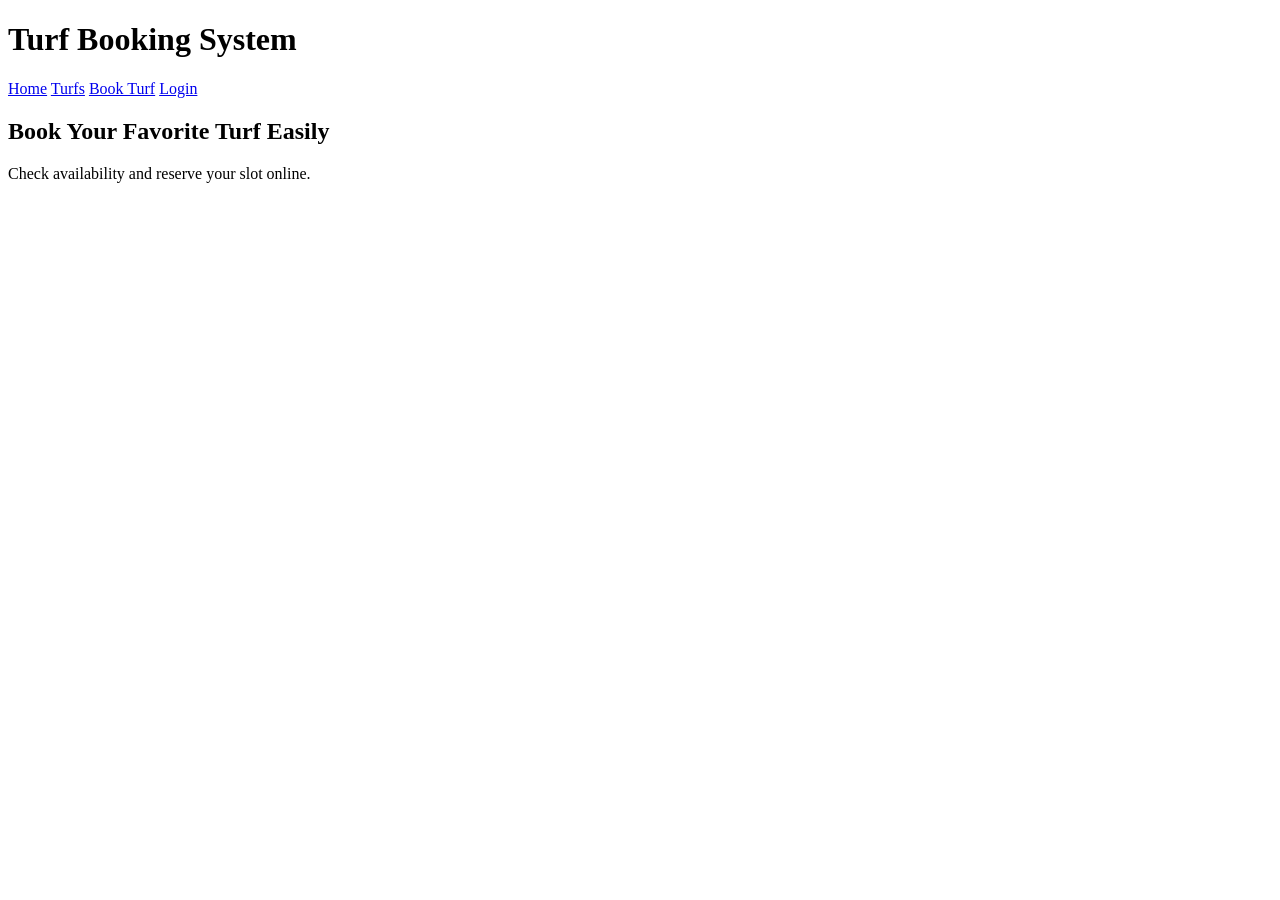
==== index.html @ 772306a5 "Add files via upload" ====
<!DOCTYPE html>
<html>
<head>
<title>Turf Booking System</title>
<link rel="stylesheet" href="turf booking/css/style.css">
    <link rel="stylesheet" href="turf booking/css/dashboard.css">
</head>

<body>

<header>
<h1>Turf Booking System</h1>

<nav>
<a href="index.html">Home</a>
<a href="turfs.html">Turfs</a>
<a href="booking.html">Book Turf</a>
<a href="login.html">Login</a>
</nav>
</header>

<section class="hero">
<h2>Book Your Favorite Turf Easily</h2>
<p>Check availability and reserve your slot online.</p>
</section>

</body>
</html>
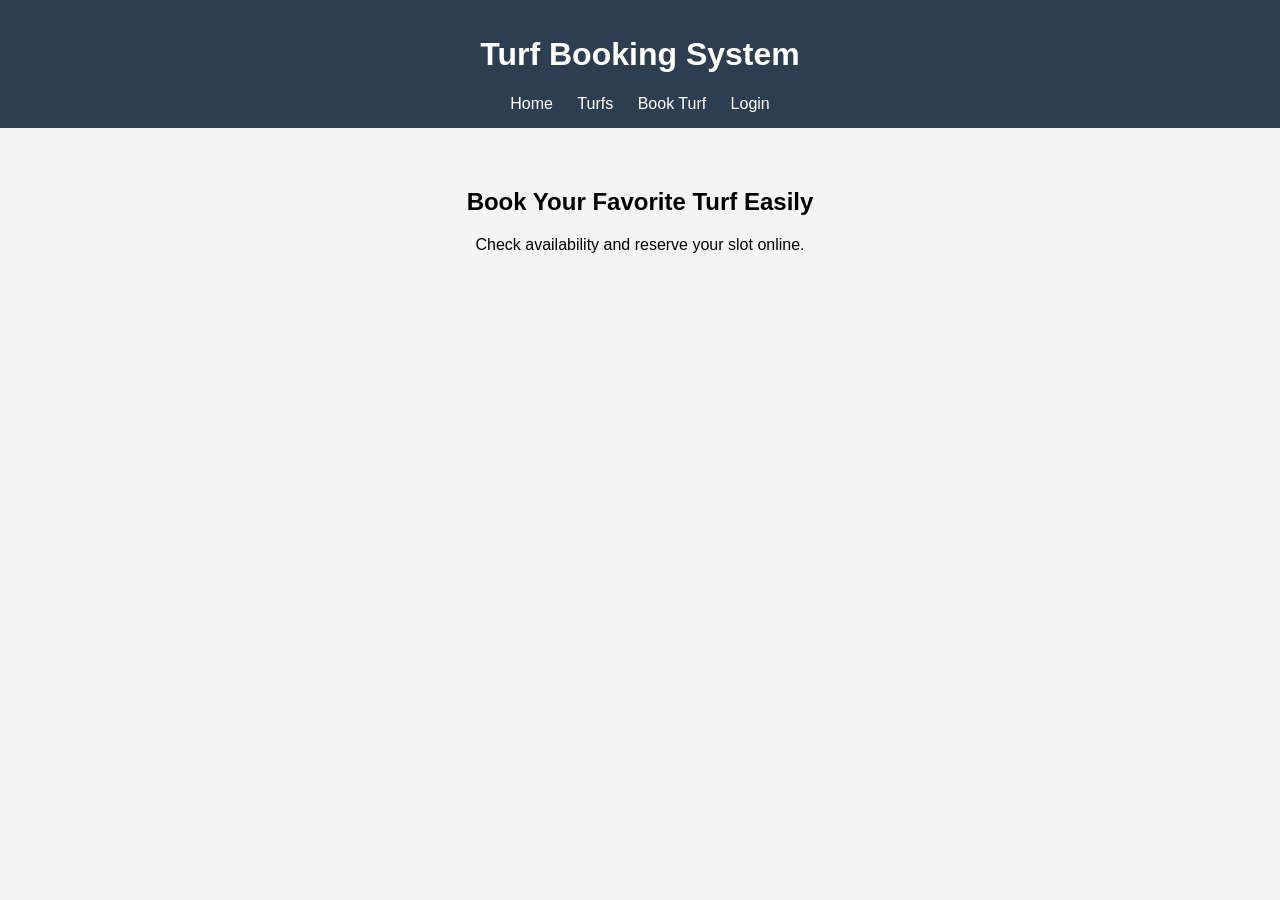
==== commit 8b65d784: "Fix HTML structure and update stylesheet links" ====
--- a/index.html
+++ b/index.html
@@ -2,8 +2,8 @@
 <html>
 <head>
 <title>Turf Booking System</title>
-<link rel="stylesheet" href="turf booking/css/style.css">
-    <link rel="stylesheet" href="turf booking/css/dashboard.css">
+<link rel="stylesheet" href="dashboard.css">
+    <link rel="stylesheet" href="dashboard.css">
 </head>
 
 <body>
@@ -25,4 +25,5 @@
 </section>
 
 </body>
-</html>+
+</html>
--- a/dashboard.css
+++ b/dashboard.css
@@ -0,0 +1,53 @@
+body{
+font-family: Arial;
+margin:0;
+padding:0;
+background:#f4f4f4;
+text-align:center;
+}
+
+header{
+background:#2c3e50;
+color:white;
+padding:15px;
+}
+
+nav a{
+color:white;
+margin:10px;
+text-decoration:none;
+}
+
+.hero{
+padding:40px;
+}
+
+.card{
+background:white;
+padding:20px;
+margin:20px auto;
+width:300px;
+border-radius:8px;
+box-shadow:0 0 5px gray;
+}
+
+form{
+background:white;
+padding:20px;
+width:300px;
+margin:auto;
+border-radius:8px;
+}
+
+input, select{
+width:90%;
+padding:8px;
+margin:8px;
+}
+
+button{
+background:#27ae60;
+color:white;
+padding:10px 20px;
+border:none;
+}
--- a/dashboard.css
+++ b/dashboard.css
@@ -0,0 +1,53 @@
+body{
+font-family: Arial;
+margin:0;
+padding:0;
+background:#f4f4f4;
+text-align:center;
+}
+
+header{
+background:#2c3e50;
+color:white;
+padding:15px;
+}
+
+nav a{
+color:white;
+margin:10px;
+text-decoration:none;
+}
+
+.hero{
+padding:40px;
+}
+
+.card{
+background:white;
+padding:20px;
+margin:20px auto;
+width:300px;
+border-radius:8px;
+box-shadow:0 0 5px gray;
+}
+
+form{
+background:white;
+padding:20px;
+width:300px;
+margin:auto;
+border-radius:8px;
+}
+
+input, select{
+width:90%;
+padding:8px;
+margin:8px;
+}
+
+button{
+background:#27ae60;
+color:white;
+padding:10px 20px;
+border:none;
+}
